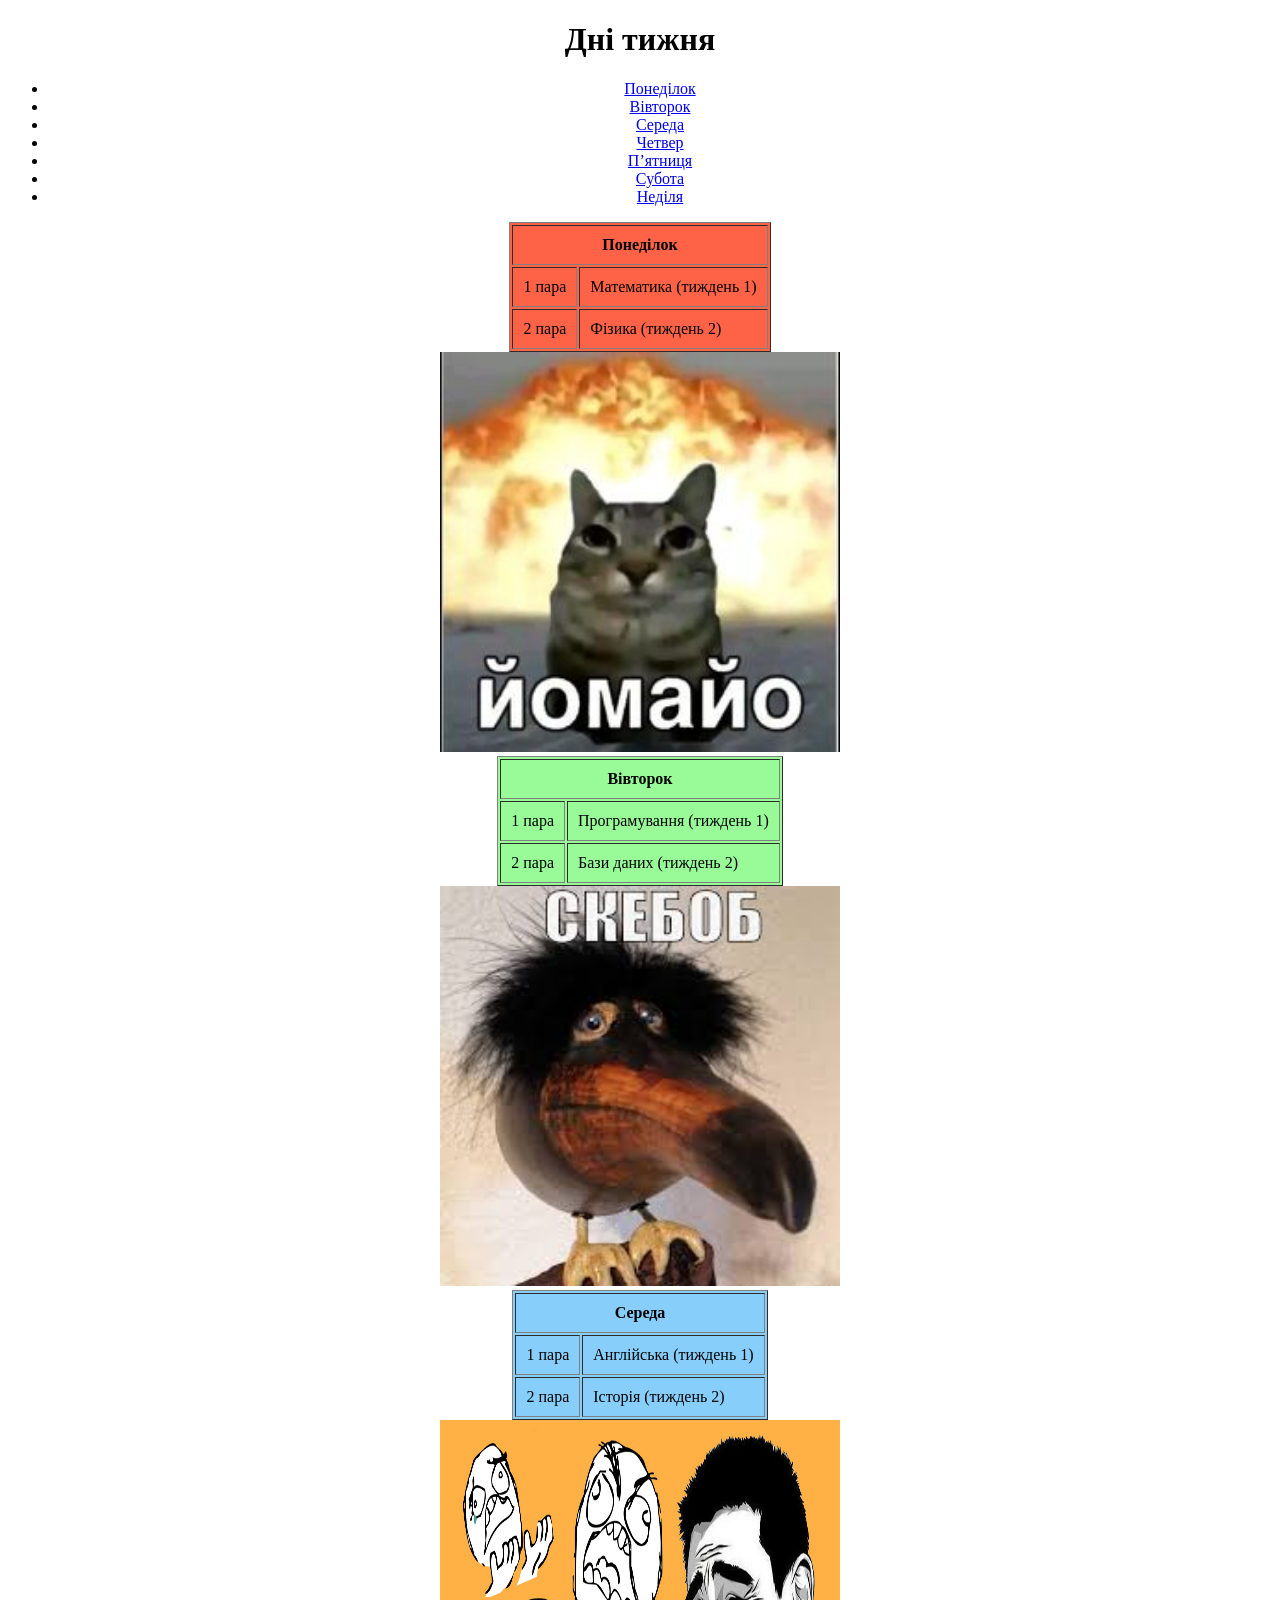
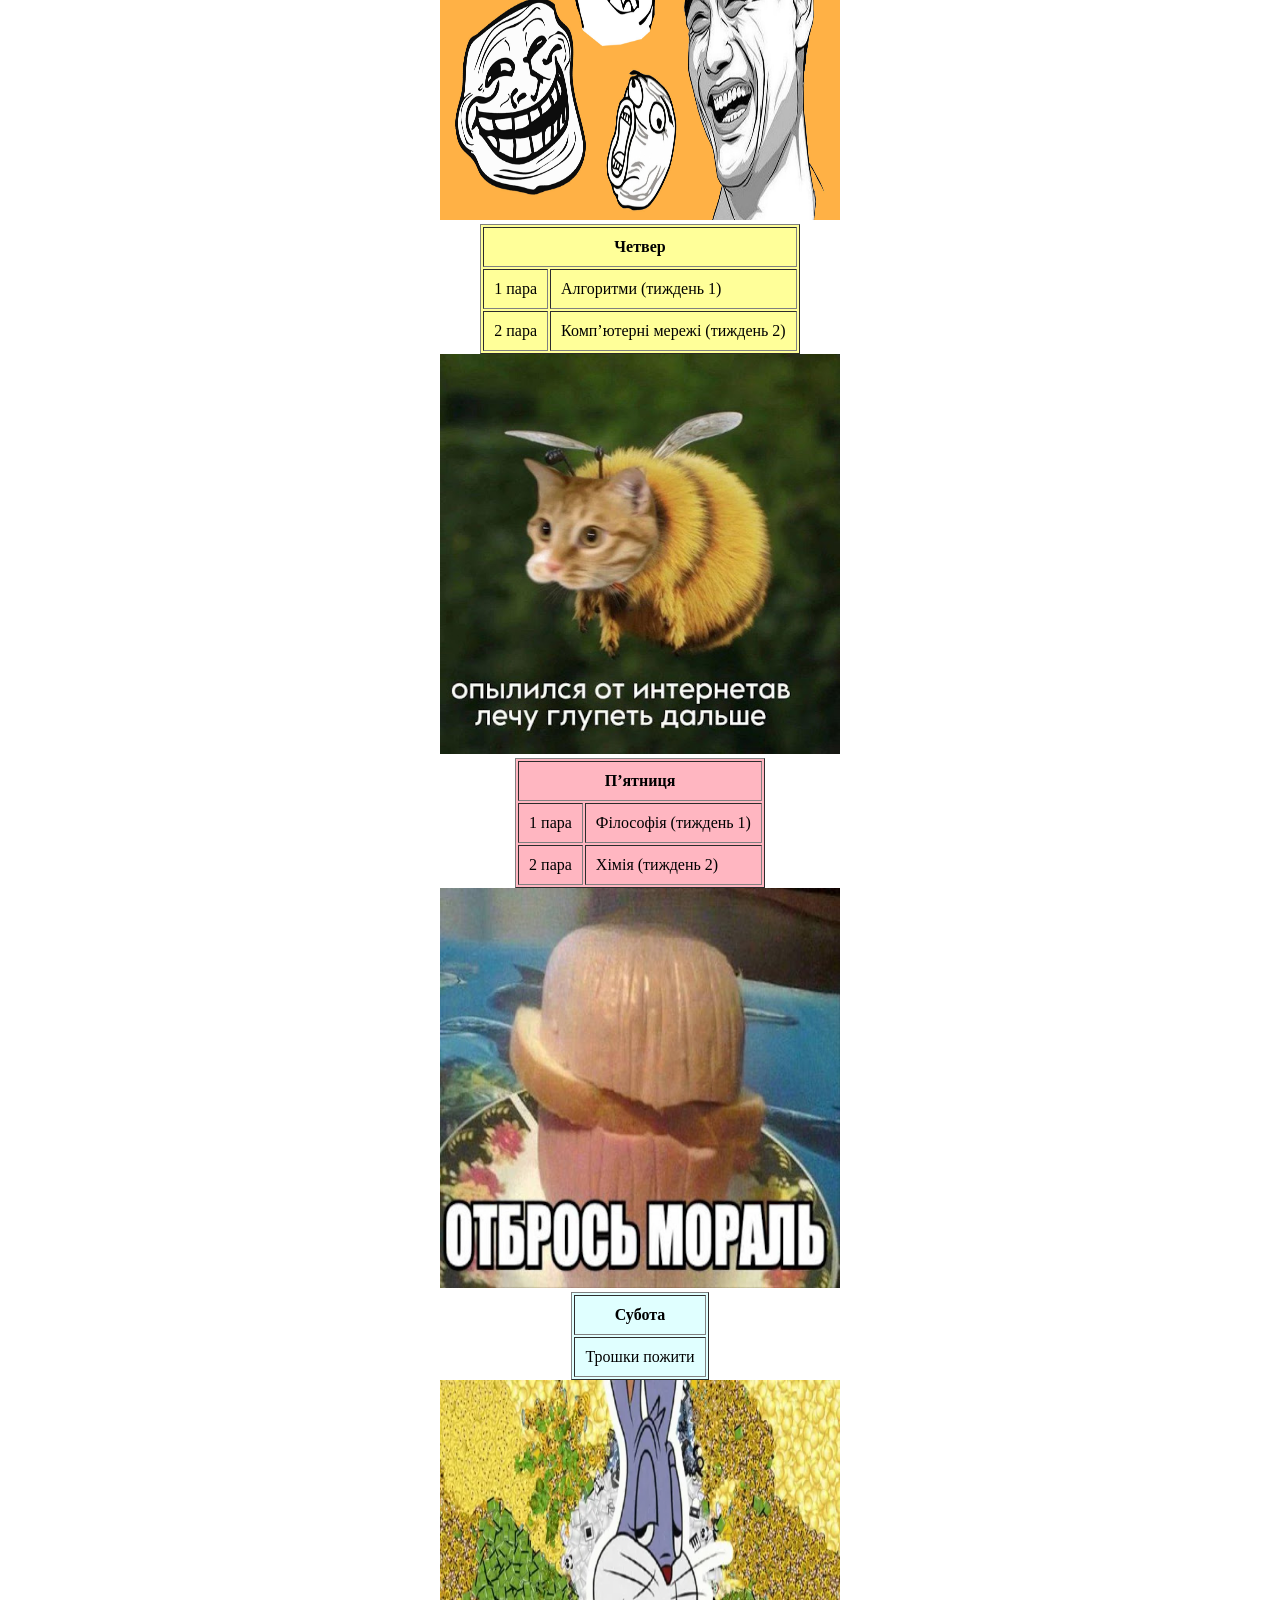
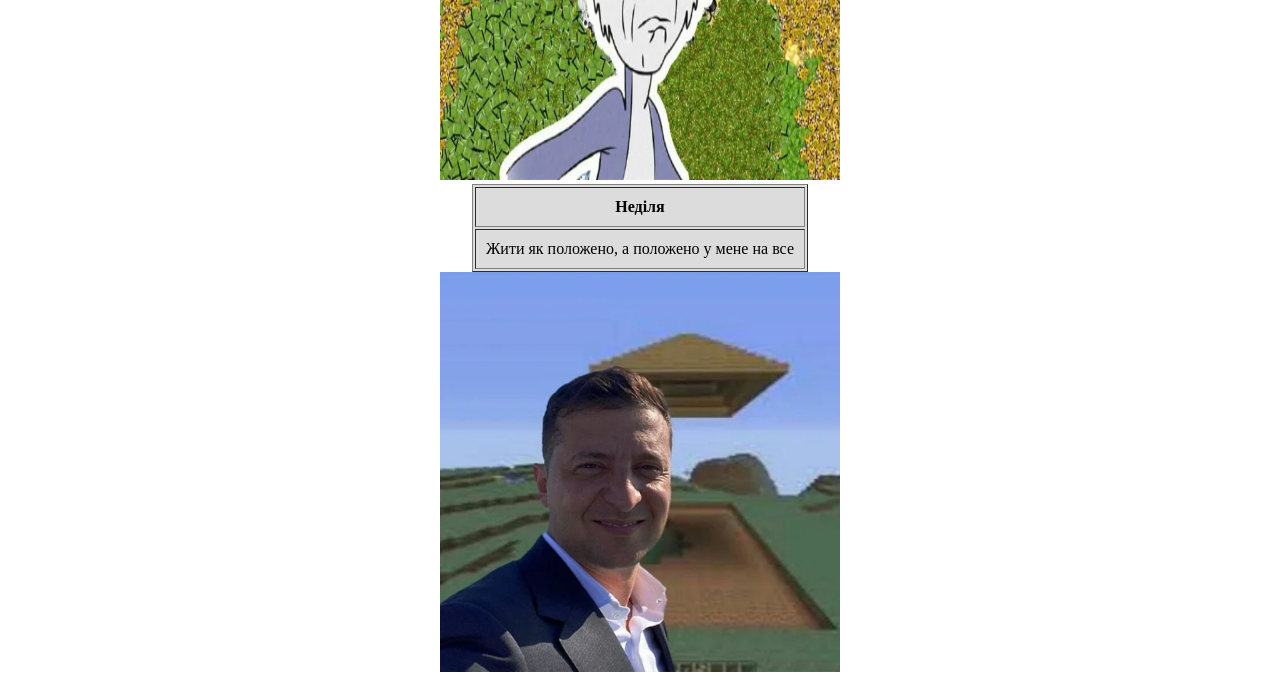
==== Labka3/Task2/schedule.html @ b98e363d "Labka3" ====
<!DOCTYPE html>
<html lang="uk">
<head>
  <meta charset="UTF-8">
  <title>Розклад студента</title>
</head>
<body>

  <h1 align="center">Дні тижня</h1>

  <div align="center">
      <!-- задаєм список -->
    <ul>
      <li><a href="#monday">Понеділок</a></li>
      <li><a href="#tuesday">Вівторок</a></li>
      <li><a href="#wednesday">Середа</a></li>
      <li><a href="#thursday">Четвер</a></li>
      <li><a href="#friday">П’ятниця</a></li>
      <li><a href="#saturday">Субота</a></li>
      <li><a href="#sunday">Неділя</a></li>
    </ul>
    <!-- блоки для кожного дня тижня -->
    <div id="monday">
      <table border="1" cellpadding="10" bgcolor="#ff6347">     <!-- cellpadding= відступів (простору) між вмістом комірок таблиці та її межами. -->
        <tr><th colspan="2">Понеділок</th></tr>
        <tr><td>1 пара</td><td>Математика (тиждень 1)</td></tr>
        <tr><td>2 пара</td><td>Фізика (тиждень 2)</td></tr>
      </table>
    </div>
    <div><img src="Photo\Monday.jpg" width="400" height="400"></div>

    <div id="tuesday">
      <table border="1" cellpadding="10" bgcolor="#98fb98">
        <tr><th colspan="2">Вівторок</th></tr>
        <tr><td>1 пара</td><td>Програмування (тиждень 1)</td></tr>
        <tr><td>2 пара</td><td>Бази даних (тиждень 2)</td></tr>
      </table>
    </div>
    <div><img src="Photo\Tuesday.jpeg" width="400" height="400"></div>

    <div id="wednesday">
      <table border="1" cellpadding="10" bgcolor="#87cefa">
        <tr><th colspan="2">Середа</th></tr>
        <tr><td>1 пара</td><td>Англійська (тиждень 1)</td></tr>
        <tr><td>2 пара</td><td>Історія (тиждень 2)</td></tr>
      </table>
    </div>
    <div><img src="Photo\Wednesday.jpg" width="400" height="400"></div>

    <div id="thursday">
      <table border="1" cellpadding="10" bgcolor="#ffff99">
        <tr><th colspan="2">Четвер</th></tr>
        <tr><td>1 пара</td><td>Алгоритми (тиждень 1)</td></tr>
        <tr><td>2 пара</td><td>Комп’ютерні мережі (тиждень 2)</td></tr>
      </table>
    </div>
    <div><img src="Photo\Thursday.jpg" width="400" height="400"></div>

    <div id="friday">
      <table border="1" cellpadding="10" bgcolor="#ffb6c1">
        <tr><th colspan="2">П’ятниця</th></tr>
        <tr><td>1 пара</td><td>Філософія (тиждень 1)</td></tr>
        <tr><td>2 пара</td><td>Хімія (тиждень 2)</td></tr>
      </table>
    </div>
    <div><img src="Photo\Friday.jpg" width="400" height="400"></div>

    <div id="saturday">
      <table border="1" cellpadding="10" bgcolor="#e0ffff">
        <tr><th colspan="2">Субота</th></tr>
        <tr><td colspan="2">Трошки пожити</td></tr>
      </table>
    </div>
    <div><img src="Photo\Saturday.webp" width="400" height="400"></div>

    <div id="sunday">
      <table border="1" cellpadding="10" bgcolor="#dcdcdc">
        <tr><th colspan="2">Неділя</th></tr>
        <tr><td colspan="2">Жити як положено, а положено у мене на все</td></tr>
      </table>
    </div>
    <div><img src="Photo\Sunday.webp" width="400" height="400"></div>

  </div>

</body>
</html>
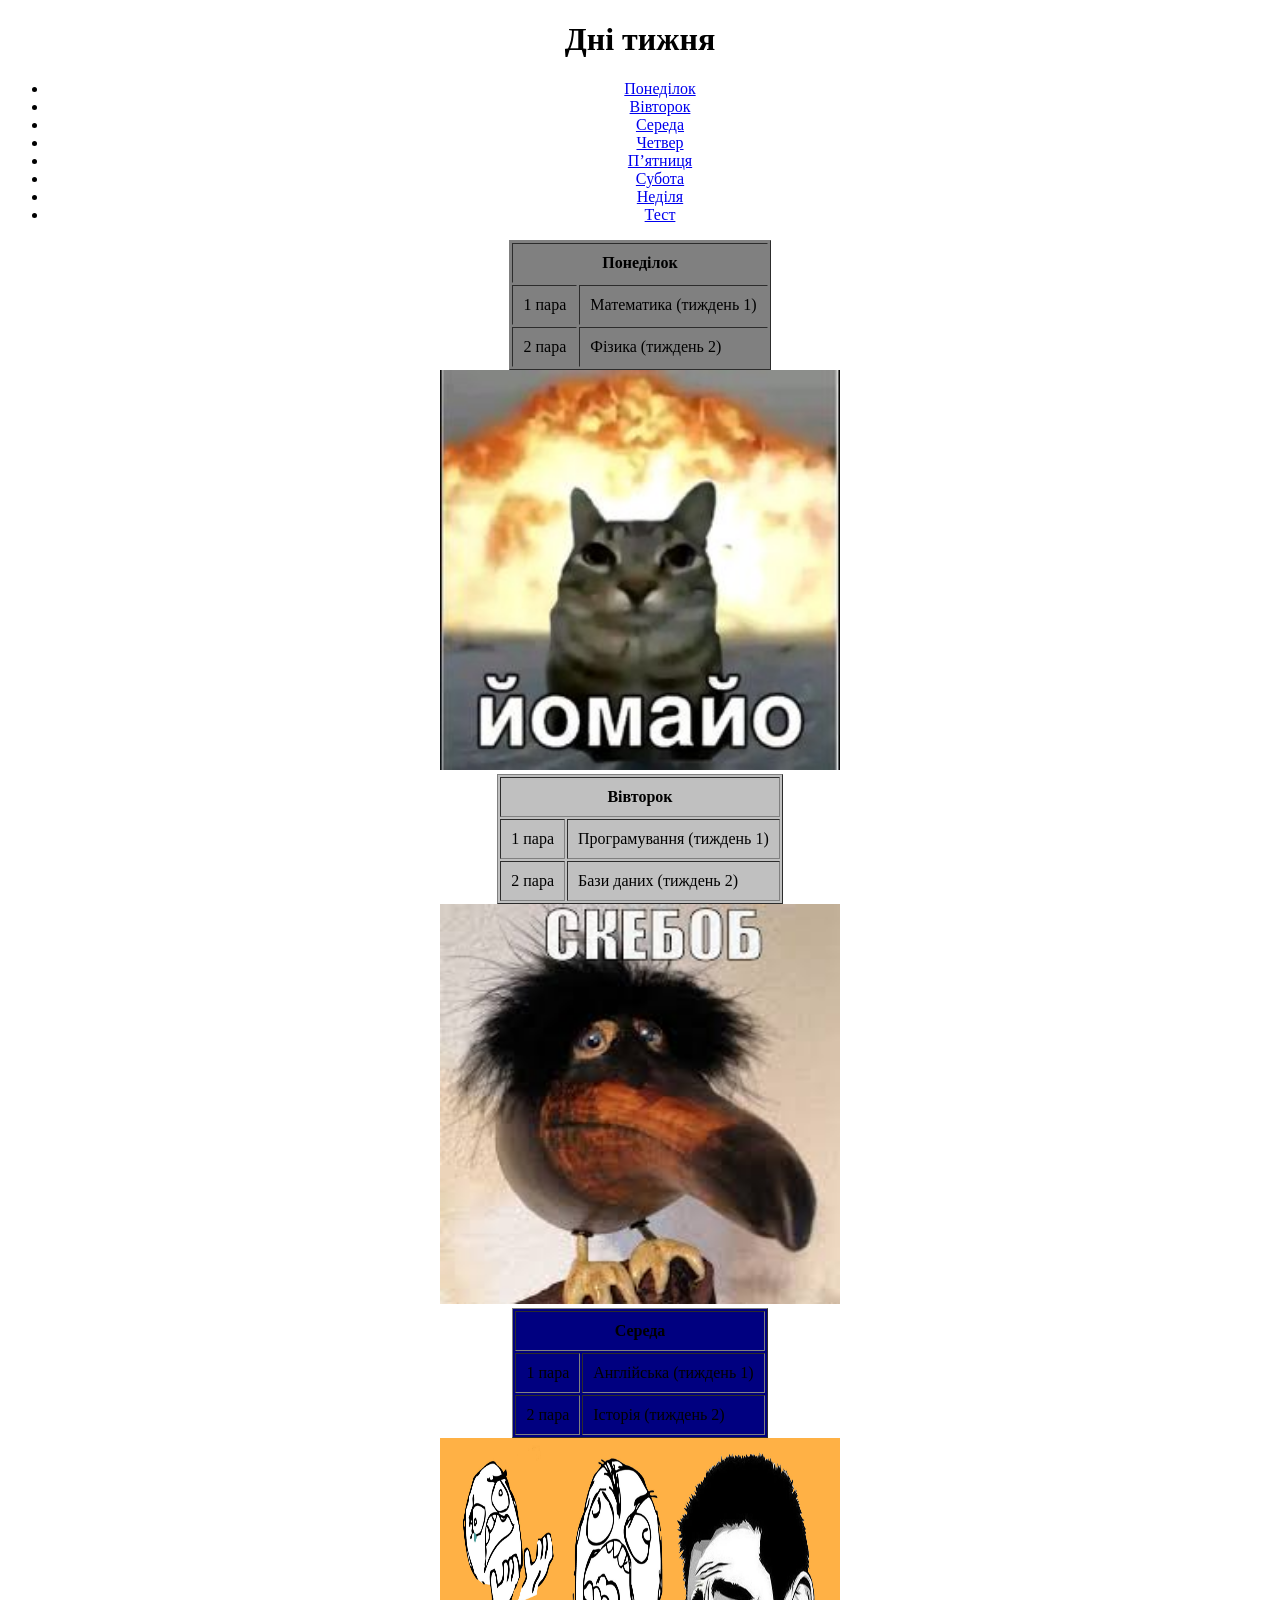
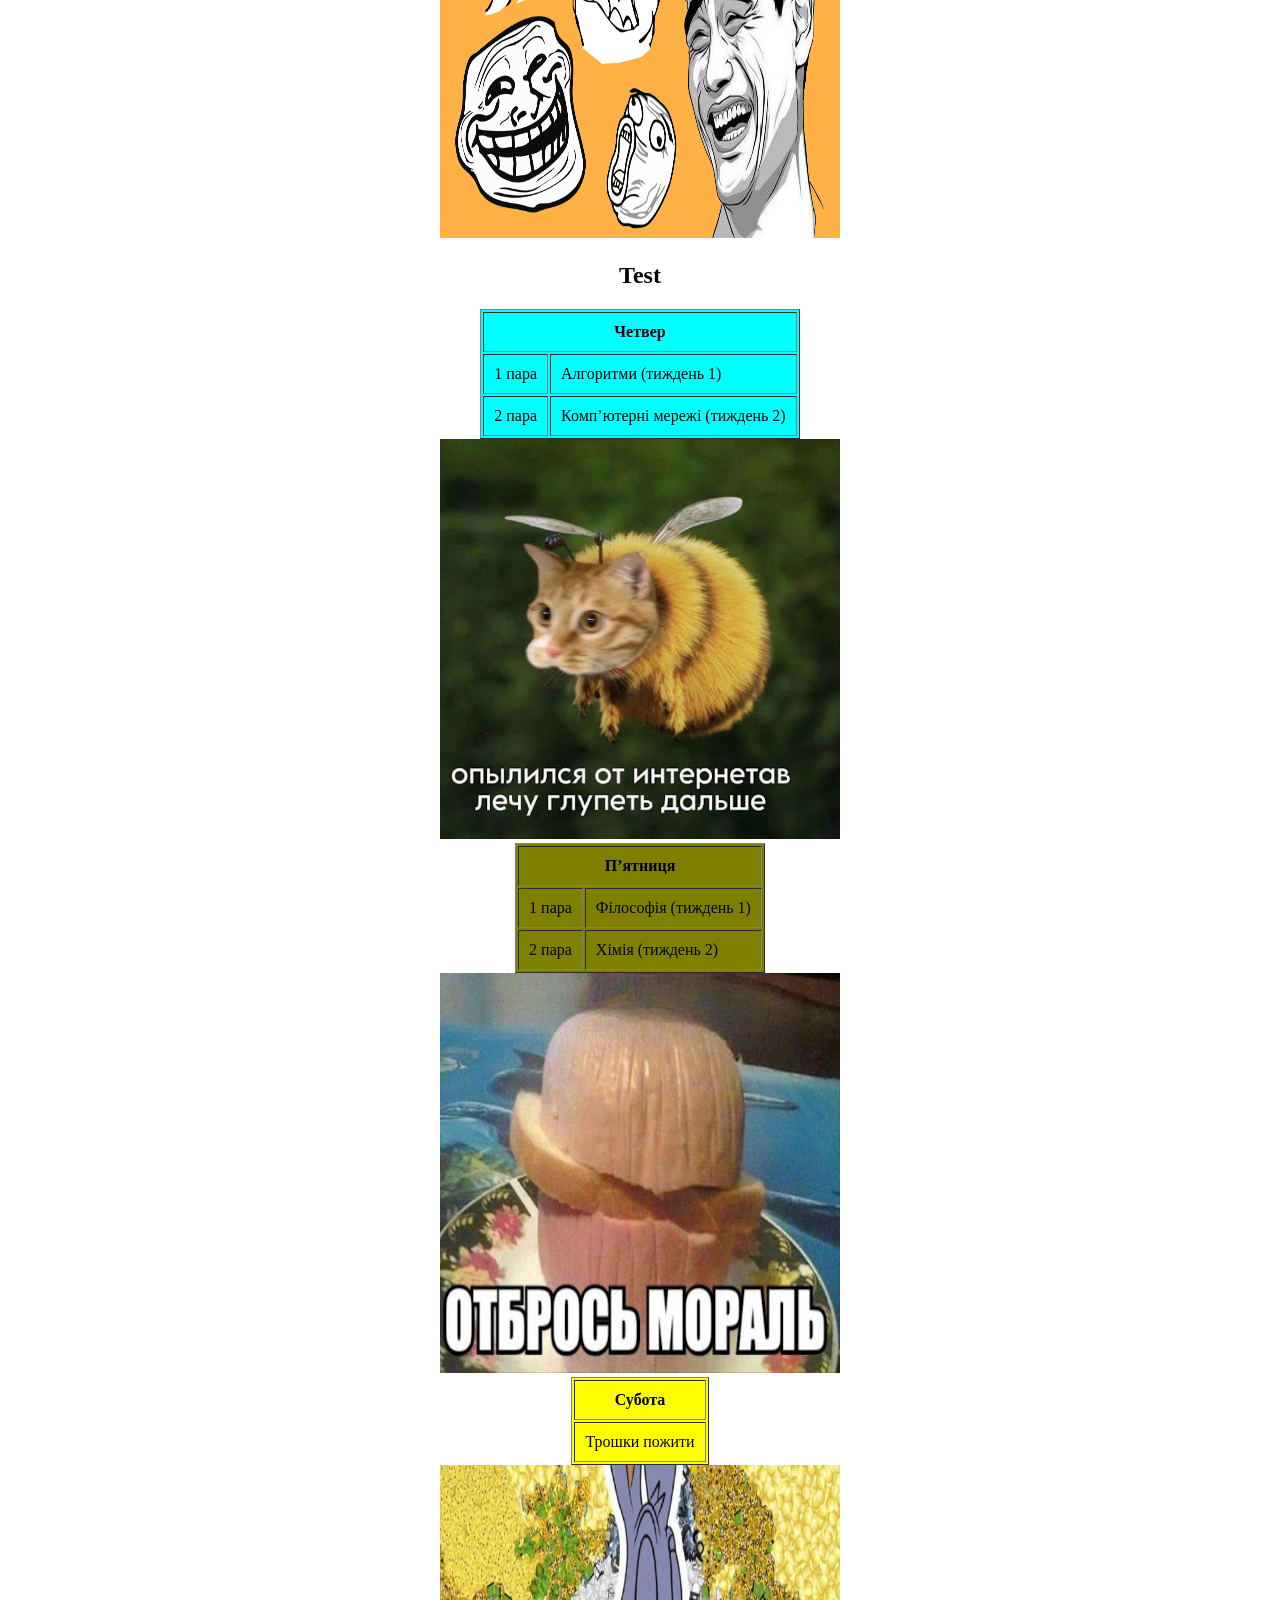
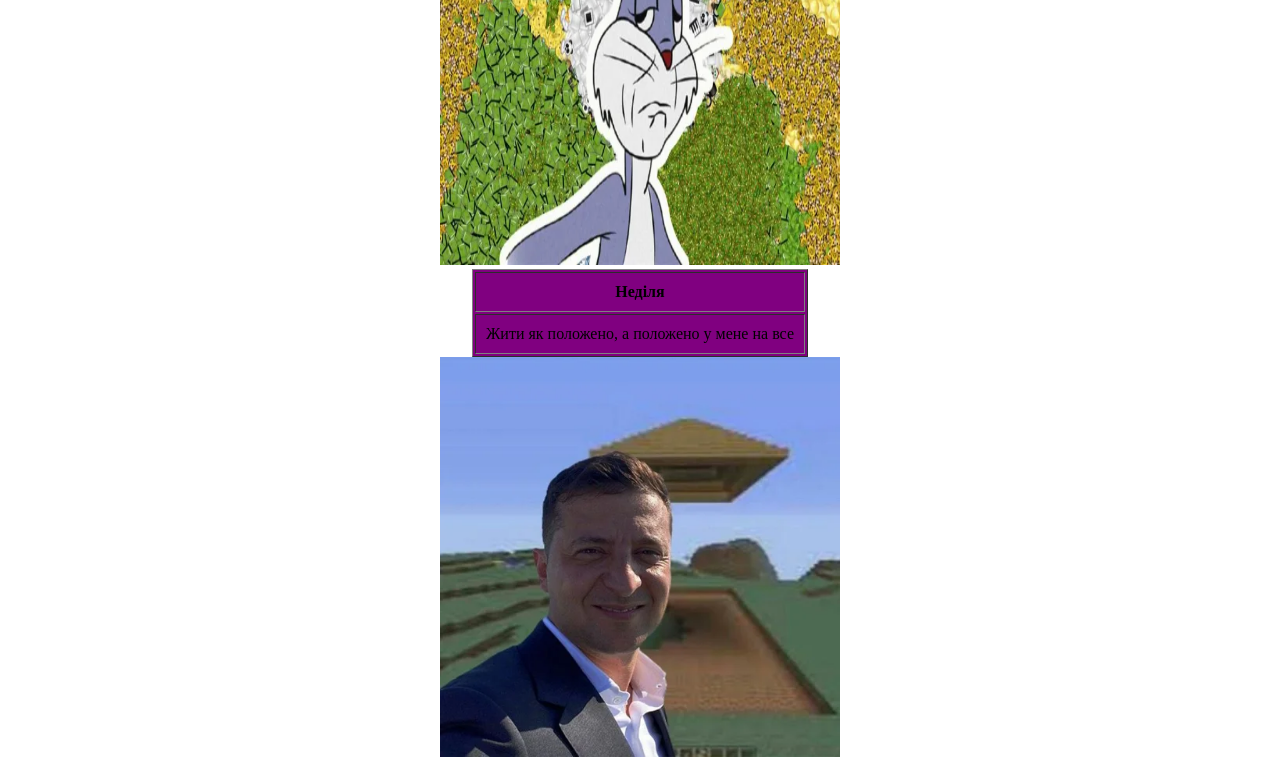
==== commit 7373c9bf: "Labs" ====
--- a/Labka3/Task2/schedule.html
+++ b/Labka3/Task2/schedule.html
@@ -9,7 +9,6 @@
   <h1 align="center">Дні тижня</h1>
 
   <div align="center">
-      <!-- задаєм список -->
     <ul>
       <li><a href="#monday">Понеділок</a></li>
       <li><a href="#tuesday">Вівторок</a></li>
@@ -18,10 +17,10 @@
       <li><a href="#friday">П’ятниця</a></li>
       <li><a href="#saturday">Субота</a></li>
       <li><a href="#sunday">Неділя</a></li>
+      <li><a href="#Test">Тест</a></li>
     </ul>
-    <!-- блоки для кожного дня тижня -->
     <div id="monday">
-      <table border="1" cellpadding="10" bgcolor="#ff6347">     <!-- cellpadding= відступів (простору) між вмістом комірок таблиці та її межами. -->
+      <table border="1" cellpadding="10" bgcolor="gray">   
         <tr><th colspan="2">Понеділок</th></tr>
         <tr><td>1 пара</td><td>Математика (тиждень 1)</td></tr>
         <tr><td>2 пара</td><td>Фізика (тиждень 2)</td></tr>
@@ -30,7 +29,7 @@
     <div><img src="Photo\Monday.jpg" width="400" height="400"></div>
 
     <div id="tuesday">
-      <table border="1" cellpadding="10" bgcolor="#98fb98">
+      <table border="1" cellpadding="10" bgcolor="silver">
         <tr><th colspan="2">Вівторок</th></tr>
         <tr><td>1 пара</td><td>Програмування (тиждень 1)</td></tr>
         <tr><td>2 пара</td><td>Бази даних (тиждень 2)</td></tr>
@@ -39,16 +38,18 @@
     <div><img src="Photo\Tuesday.jpeg" width="400" height="400"></div>
 
     <div id="wednesday">
-      <table border="1" cellpadding="10" bgcolor="#87cefa">
+      <table border="1" cellpadding="10" bgcolor="navy">
         <tr><th colspan="2">Середа</th></tr>
         <tr><td>1 пара</td><td>Англійська (тиждень 1)</td></tr>
         <tr><td>2 пара</td><td>Історія (тиждень 2)</td></tr>
       </table>
     </div>
     <div><img src="Photo\Wednesday.jpg" width="400" height="400"></div>
+    
+    <h2 id="Test">Test</h2>
 
     <div id="thursday">
-      <table border="1" cellpadding="10" bgcolor="#ffff99">
+      <table border="1" cellpadding="10" bgcolor="cyan">
         <tr><th colspan="2">Четвер</th></tr>
         <tr><td>1 пара</td><td>Алгоритми (тиждень 1)</td></tr>
         <tr><td>2 пара</td><td>Комп’ютерні мережі (тиждень 2)</td></tr>
@@ -57,7 +58,7 @@
     <div><img src="Photo\Thursday.jpg" width="400" height="400"></div>
 
     <div id="friday">
-      <table border="1" cellpadding="10" bgcolor="#ffb6c1">
+      <table border="1" cellpadding="10" bgcolor="olive">
         <tr><th colspan="2">П’ятниця</th></tr>
         <tr><td>1 пара</td><td>Філософія (тиждень 1)</td></tr>
         <tr><td>2 пара</td><td>Хімія (тиждень 2)</td></tr>
@@ -66,7 +67,7 @@
     <div><img src="Photo\Friday.jpg" width="400" height="400"></div>
 
     <div id="saturday">
-      <table border="1" cellpadding="10" bgcolor="#e0ffff">
+      <table border="1" cellpadding="10" bgcolor="yellow">
         <tr><th colspan="2">Субота</th></tr>
         <tr><td colspan="2">Трошки пожити</td></tr>
       </table>
@@ -74,7 +75,7 @@
     <div><img src="Photo\Saturday.webp" width="400" height="400"></div>
 
     <div id="sunday">
-      <table border="1" cellpadding="10" bgcolor="#dcdcdc">
+      <table border="1" cellpadding="10" bgcolor="purple">
         <tr><th colspan="2">Неділя</th></tr>
         <tr><td colspan="2">Жити як положено, а положено у мене на все</td></tr>
       </table>
